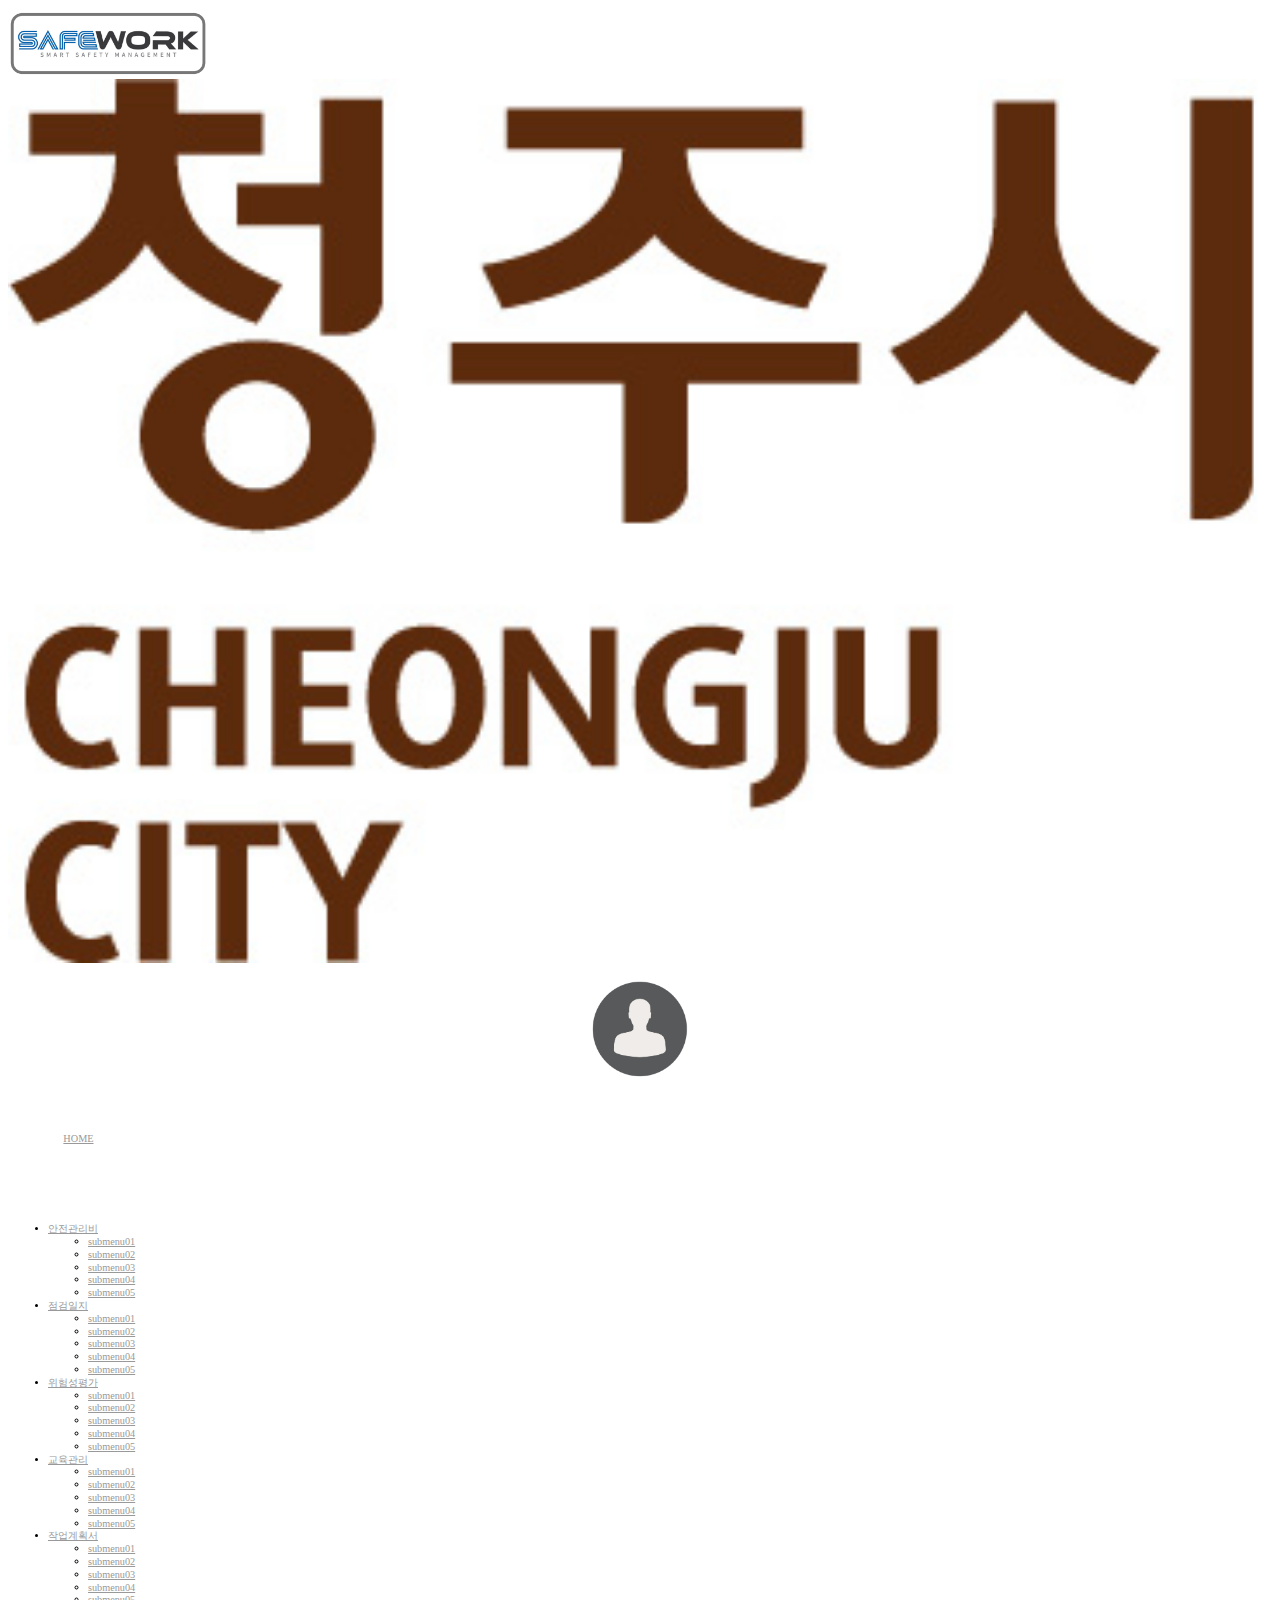
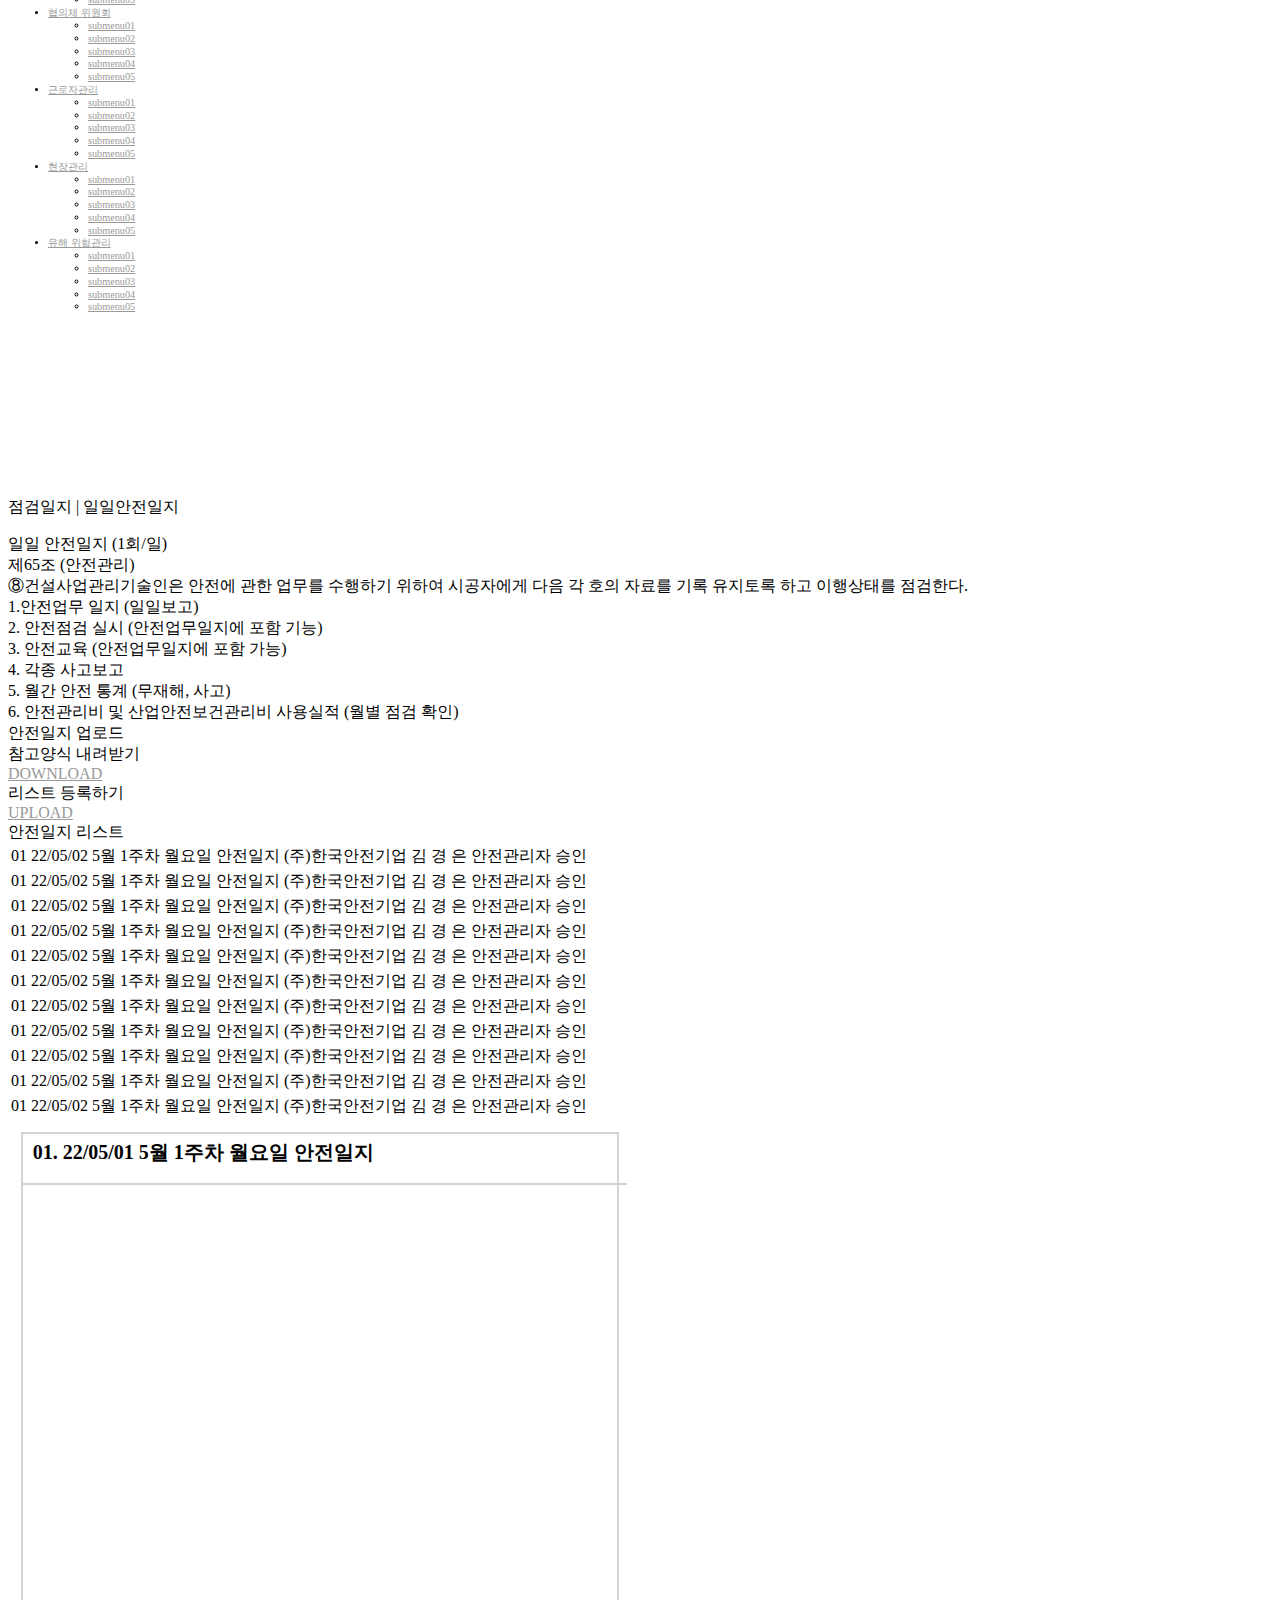
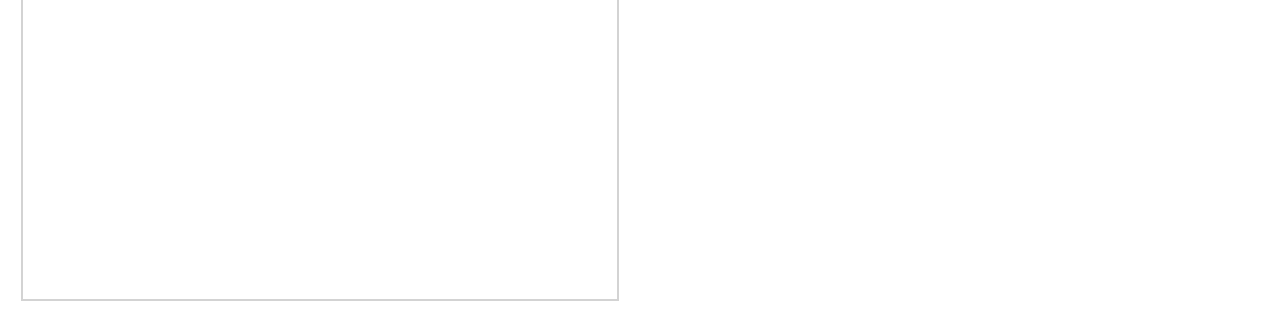
==== html/Appointment_appointment.html @ c2ada9cd "Add files via upload" ====
<html>
<head>
	<link rel="stylesheet" href="../css/style_nav.css">
	<link rel="stylesheet" href="../css/style_info1.css">
	<link rel="stylesheet" href="../css/style_info2.css">
<style>
</style>
</head>
<body>
	<div class="layout">
		<div class="top">
			<a href="../html/main.html"><img src="../img/logo.png" width="200px"></a>
			<img src="../img/CI.jpg" height="100%">
		</div>
		<div class="main">
			<div class="left-menu">
				<div class="profile">
					<img src="../img/profile.png" alt="profile_picture">
					<h3>(주)한국안전기업</h3>
				</div>
				<div class="nav1">
					<ul>
						<a href="../html/main.html">HOME</a>
						<p>공지사항</p>
						<p>법령분석</p>
					</ul>
				</div>
				<div class="nav2">
					<ul class="menu">
						<li>
						  <a href="../html/Appointment_appointment.html">안전관리비</a>
						  <ul class="submenu">
							<li><a href="#">submenu01</a></li>
							<li><a href="#">submenu02</a></li>
							<li><a href="#">submenu03</a></li>
							<li><a href="#">submenu04</a></li>
							<li><a href="#">submenu05</a></li>
						  </ul>
						</li>
						<li>
						  <a href="#">점검일지</a>
						  <ul class="submenu">
							<li><a href="#">submenu01</a></li>
							<li><a href="#">submenu02</a></li>
							<li><a href="#">submenu03</a></li>
							<li><a href="#">submenu04</a></li>
							<li><a href="#">submenu05</a></li>
						  </ul>
						</li>
						<li>
						  <a href="#">위험성평가</a>
						  <ul class="submenu">
							<li><a href="#">submenu01</a></li>
							<li><a href="#">submenu02</a></li>
							<li><a href="#">submenu03</a></li>
							<li><a href="#">submenu04</a></li>
							<li><a href="#">submenu05</a></li>
						  </ul>
						</li>
						<li>
						  <a href="#">교육관리</a>
						  <ul class="submenu">
							<li><a href="#">submenu01</a></li>
							<li><a href="#">submenu02</a></li>
							<li><a href="#">submenu03</a></li>
							<li><a href="#">submenu04</a></li>
							<li><a href="#">submenu05</a></li>
						  </ul>
						</li>
						<li>
						  <a href="#">작업계획서</a>
						  <ul class="submenu">
							<li><a href="#">submenu01</a></li>
							<li><a href="#">submenu02</a></li>
							<li><a href="#">submenu03</a></li>
							<li><a href="#">submenu04</a></li>
							<li><a href="#">submenu05</a></li>
						  </ul>
						</li>
						<li>
							<a href="#">협의체 위원회</a>
							<ul class="submenu">
							  <li><a href="#">submenu01</a></li>
							  <li><a href="#">submenu02</a></li>
							  <li><a href="#">submenu03</a></li>
							  <li><a href="#">submenu04</a></li>
							  <li><a href="#">submenu05</a></li>
							</ul>
						  </li>
						  <li>
							<a href="#">근로자관리</a>
							<ul class="submenu">
							  <li><a href="#">submenu01</a></li>
							  <li><a href="#">submenu02</a></li>
							  <li><a href="#">submenu03</a></li>
							  <li><a href="#">submenu04</a></li>
							  <li><a href="#">submenu05</a></li>
							</ul>
						  </li>
						  <li>
							<a href="#">현장관리</a>
							<ul class="submenu">
							  <li><a href="#">submenu01</a></li>
							  <li><a href="#">submenu02</a></li>
							  <li><a href="#">submenu03</a></li>
							  <li><a href="#">submenu04</a></li>
							  <li><a href="#">submenu05</a></li>
							</ul>
						  </li>
						  <li>
							<a href="#">유해 위험관리</a>
							<ul class="submenu">
							  <li><a href="#">submenu01</a></li>
							  <li><a href="#">submenu02</a></li>
							  <li><a href="#">submenu03</a></li>
							  <li><a href="#">submenu04</a></li>
							  <li><a href="#">submenu05</a></li>
							</ul>
						  </li>
					  </ul>
				</div>
			</div>
			<div class="content">
				<div class="comment">
					<p>점검일지 | 일일안전일지</p>
				</div>
				<div class="info1">
					<div class="law">
						<div class="title">
							일일 안전일지 (1회/일)
						</div>
						<div class="contents">
							제65조 (안전관리)<br>
							&#9319;건설사업관리기술인은 안전에 관한 업무를 수행하기 위하여 시공자에게 다음 각 호의 자료를 기록 유지토록 하고 이행상태를 점검한다.<br>
							1.<span>안전업무 일지 (일일보고)</span><br>
							2. 안전점검 실시 (안전업무일지에 포함 기능)<br>
							3. 안전교육 (안전업무일지에 포함 가능)<br>
							4. 각종 사고보고<br>
							5. 월간 안전 통계 (무재해, 사고)<br>
							6. 안전관리비 및 산업안전보건관리비 사용실적 (월별 점검 확인)<br>
						</div>
					</div>
					<div class=upload_download>
						<div class="title">
							안전일지 업로드
						</div>
						<div class="contents">
							<div class="btn1">
								참고양식 내려받기<br>
								<a href="이동할URL" class="button red small"><span>DOWNLOAD</span></a>
							</div>
							<div class="line"></div>
							<div class="btn2">
								리스트 등록하기<br>
								<a href="이동할URL" class="button red small"><span>UPLOAD</span></a>
							</div>
						</div>
					</div>
					<div class="list">
						<div class="title">
							안전일지 리스트
						</div>
						<div class="contents">
							<table>
								<tr>
									<td class="number">01</td>
									<td class="day">22/05/02</td>
									<td class="document_title">5월 1주차 월요일 안전일지</td>
									<td class="company">(주)한국안전기업</td>
									<td class="writer">김 경 은</td>
									<td class="division">안전관리자</td>
									<td class="situation">승인</td>
								</tr>
								<tr>
									<td class="number">01</td>
									<td class="day">22/05/02</td>
									<td class="document_title">5월 1주차 월요일 안전일지</td>
									<td class="company">(주)한국안전기업</td>
									<td class="writer">김 경 은</td>
									<td class="division">안전관리자</td>
									<td class="situation">승인</td>
								</tr>
								<tr>
									<td class="number">01</td>
									<td class="day">22/05/02</td>
									<td class="document_title">5월 1주차 월요일 안전일지</td>
									<td class="company">(주)한국안전기업</td>
									<td class="writer">김 경 은</td>
									<td class="division">안전관리자</td>
									<td class="situation">승인</td>
								</tr>
								<tr>
									<td class="number">01</td>
									<td class="day">22/05/02</td>
									<td class="document_title">5월 1주차 월요일 안전일지</td>
									<td class="company">(주)한국안전기업</td>
									<td class="writer">김 경 은</td>
									<td class="division">안전관리자</td>
									<td class="situation">승인</td>
								</tr>
								<tr>
									<td class="number">01</td>
									<td class="day">22/05/02</td>
									<td class="document_title">5월 1주차 월요일 안전일지</td>
									<td class="company">(주)한국안전기업</td>
									<td class="writer">김 경 은</td>
									<td class="division">안전관리자</td>
									<td class="situation">승인</td>
								</tr>
								<tr>
									<td class="number">01</td>
									<td class="day">22/05/02</td>
									<td class="document_title">5월 1주차 월요일 안전일지</td>
									<td class="company">(주)한국안전기업</td>
									<td class="writer">김 경 은</td>
									<td class="division">안전관리자</td>
									<td class="situation">승인</td>
								</tr>
								<tr>
									<td class="number">01</td>
									<td class="day">22/05/02</td>
									<td class="document_title">5월 1주차 월요일 안전일지</td>
									<td class="company">(주)한국안전기업</td>
									<td class="writer">김 경 은</td>
									<td class="division">안전관리자</td>
									<td class="situation">승인</td>
								</tr>
								<tr>
									<td class="number">01</td>
									<td class="day">22/05/02</td>
									<td class="document_title">5월 1주차 월요일 안전일지</td>
									<td class="company">(주)한국안전기업</td>
									<td class="writer">김 경 은</td>
									<td class="division">안전관리자</td>
									<td class="situation">승인</td>
								</tr>
								<tr>
									<td class="number">01</td>
									<td class="day">22/05/02</td>
									<td class="document_title">5월 1주차 월요일 안전일지</td>
									<td class="company">(주)한국안전기업</td>
									<td class="writer">김 경 은</td>
									<td class="division">안전관리자</td>
									<td class="situation">승인</td>
								</tr>
								<tr>
									<td class="number">01</td>
									<td class="day">22/05/02</td>
									<td class="document_title">5월 1주차 월요일 안전일지</td>
									<td class="company">(주)한국안전기업</td>
									<td class="writer">김 경 은</td>
									<td class="division">안전관리자</td>
									<td class="situation">승인</td>
								</tr>
								<tr>
									<td class="number">01</td>
									<td class="day">22/05/02</td>
									<td class="document_title">5월 1주차 월요일 안전일지</td>
									<td class="company">(주)한국안전기업</td>
									<td class="writer">김 경 은</td>
									<td class="division">안전관리자</td>
									<td class="situation">승인</td>
								</tr>
							</table>
						</div>
					</div>
				</div>
				<div class="info2">
					<div class="drawing">
						<div class="title">
							01. 22/05/01 5월 1주차 월요일 안전일지
						</div>
						<div class="contents">
							<iframe id="drawing" src="../file/test.pdf"frameborder=0 framespacing=0 marginheight=0 marginwidth=0 scrolling=yes vspace=0></iframe>
						</div>
					</div>
				</div>
			</div>
		</div>
	</div>
</body>
</html>
---- css/style_nav.css ----
.main .left-menu .profile{
		text-align: center;
		height: 11vw;
		margin: 0 auto;
	}
	.profile > img{
		margin: 1vw;
		width: 8vw;
	  }
	.profile > h3{
		color: #ffffff;
		font-weight: 400;
		font-size: 1vw;
	}
	.left-menu .nav1{
		padding-left:1.2vw;
		padding-top: 1vw;
		line-height: 1.9vw;
		text-align: left;
		font-weight: 350;
		font-size: 0.8vw;
		color: #ffffff;
		height: 6.5vw;
		position: relative;
	}
	.nav1 .a{
		margin-top: 0.1vh;
		position: relative;
	}
	.nav1 .p{
		margin-top: 0.1vh;
	}
	a:link { color:#999999; }
	a:visited { color:#999999; }
	a:hover{color:#00baff;}
	.left-menu .nav2{
		height: 68vw;
	}
	.menu{
		padding-top: 1vw;
		line-height: 1vw;
		text-align: left;
		font-weight: 350;
		font-size: 0.8vw;
		position: relative;
	}
	.menu > a{
		padding-left: 1vw;
		padding-bottom: 1vw;
	}
	.menu > p{
		padding-left: 1vw;
		color:#ffffff;
		cursor: Pointer;
	}
	.menu .hide{
		text-align: left;
		font-weight: 350;
		font-size: 0.8vw;
		background-color: #3c3d4e;
		position: relative;
	}
	.hide > li{
		padding-left: 1vw;
		padding-top: 0.5vw;
	}
---- css/style_info1.css ----
.con3{
    width: 87vw;
    margin: 0.5vw 0vw 0vw 2vw;
    height: 3vw;
    border: solid 1px #d3d3d3;
    background-color: #ffffff;
    font-size: 1vw;
}
.main1{
    margin: 0vw 1vw 0vw 2vw;
    width: 88vw;
    height: 42.5vw;
    font-size: 1vw;
}
.con4{
    margin: 0.5vw 0vw 0vw 0vw;
    float: left;
    width: 43vw;
    height: 3vw;
    border: solid 1px #d3d3d3;
    background-color: #ffffff;
    font-size: 1vw;
}
.con5{
    margin: 0.5vw 0vw 0vw 1vw;
    float: left;
    width: 43vw;
    height: 3vw;
    border: solid 1px #d3d3d3;
    background-color: #ffffff;
    font-size: 1vw;
}
.con6{
    float: left;
    margin: 0.5vw 0vw 0vw 0vw;
    width: 43vw;
    height: 18vw;
    border: solid 1px #d3d3d3;
    background-color: #ffffff;
    font-size: 1vw;
}
.con7{
    float: left;
    margin: 0.5vw 0vw 0vw 1vw;
    width: 43vw;
    height: 18vw;
    border: solid 1px #d3d3d3;
    background-color: #ffffff;
    font-size: 1vw;
}
.con8{
    float: left;
    margin: 0.5vw 0vw 0vw 0vw;
    width: 43vw;
    height: 20vw;
    border: solid 1px #d3d3d3;
    background-color: #ffffff;
    font-size: 1vw;
}
.main2{
    float: left;
    margin: 0.5vw 0vw 0vw 1vw;
    width: 43vw;
    height: 20vw;
    font-size: 1vw;
}
.con9{
    width: 43vw;
    height: 9.75vw;
    border: solid 1px #d3d3d3;
    background-color: #ffffff;
    font-size: 1vw;
}
.con10{ 
    margin: 0.5vw 0vw 0vw 0vw;
    width: 43vw;
    height: 9.75vw;
    border: solid 1px #d3d3d3;
    background-color: #ffffff;
    font-size: 1vw;
}
---- css/style_info2.css ----
.main .content .info2{
    float: left;
    width: 50%;
    height: 92%;
}
.info2 .data1{
    width: 94%;
    height: 44%;
    border: 2px solid #d3d3d3;
    margin: 2% 4% 2% 2%;
    background-color: #ffffff;
}
.info2 .data2{
    width: 94%;
    height: 44%;
    border: 2px solid #d3d3d3;
    margin: 2% 4% 4% 2%;
    background-color: #ffffff;
}
.info2 .data1 .text{
    width: 100%;
    height: 10%;
}
.info2 .data2 .text{
    width: 100%;
    height: 10%;
}
.info2 .data1 .icon{
    width: 100%;
    height: 10%;
}	
.info2 .data2 .icon{
    width: 100%;
    height: 10%;
}
.info2 .data1 .summary{
    float: left;
    width: 46.5%;
    height: 90%;
}
.info2 .data1 .line{
    float: left;
    width: 4%;
    margin-top: 2%;
    height: 80%;
    border-left : 2px solid #dcdcdc;
}
.info2 .data1 .chart{
    float: left;
    width: 46.5%;
    height: 90%;
}
.data1 .img{
    width: 100%;
    height: 80%;
}
.img > img{
    padding-top: 5%;
    margin: 5%;
    width: 90%;
}
.data1 .name{
    width: 100%;
    height: 20%;
    text-align : center;
    color: #777777;
    font-weight: bold;
    font-size: 20px;
}
.chart .chart_data{
    width: 100%;
    height: 80%;
    padding-top: 20px;
}
.chart_data .document{
    text-align : center;
    font-size: 13px;
    font-weight: bold;
    padding: 3px;
}
.chart_data .essential{
    text-align : center;
    font-weight: bold;
    font-size: 13px;
    padding-left:10px;
    padding-right:10px;
}
.chart_data .recommend{
    text-align : left;
    font-weight: bold;
    font-size: 13px;
}
.chart .day{
    width: 100%;
    height: 20%;
    font-size: 20px;
    font-weight: bold;
    text-align: right;
    color : #777777;
}
.day_span{
    color : #6cb77e;
}
.info2 .data2 .chart1{
    float: left;
    width: 40%;
    height: 90%;
}
.info2 .data2 .line{
    float: left;
    width: 4%;
    margin-top: 2%;
    height: 80%;
    border-left : 2px solid #dcdcdc;
}
.info2 .data2 .chart2{
    float: left;
    width: 56%;
    height: 90%;
}
.data2 .chart2 > table{
    width: 100%;
    height: 90%;
    padding: 10px;
}
.chart2 > table .in_charge{
    text-align : left;
    font-weight: bold;
    font-size: 13px;
}
.chart2 > table .contents{
    text-align : center;
    font-weight: bold;
    font-size: 13px;
}
.chart2 > table .date{
    text-align : center;
    font-weight: bold;
    font-size: 13px;
}
.chart2 > table .day_of_the_week{
    text-align : center;
    font-weight: bold;
    font-size: 13px;
}
.data2 .chart2 .button{
    width: 100%;
    height: 10%;
    font-size: 20px;
    font-weight: bold;
    text-align: center;
    color : #777777;
}
.data2 .chart1 > table{
    width: 100%;
    height: 55%;
    padding: 10px;
}
.chart1 > table .division{
    font-weight: bold;
    text-align: center;
    color : #000000;
    
}
.chart1 > table .company{
    font-weight: bold;
    text-align: left;
    color : #777777;
}
.chart1 > table .vaule{
    font-weight: bold;
    text-align: right;
    color : #777777;
}
.vaule .day_span{
    font-size: 20px;
    font-weight: bold;
    color : #777777;
}
.info2 .drawing{
    width: 94%;
    height: 94%;
    border: 2px solid #d3d3d3;
    margin: 2% 4% 4% 2%;
    background-color: #ffffff;
}
.info2 .title{
    width: 100%;
    height: 5%;
    border-bottom: 2px solid #d3d3d3;
    padding: 5px 0px 5px 10px;
    font-weight: bold;
    font-size: 20px;
}
.info2 .contents{
    width: 100%;
    height: 95%;
}
#drawing {
    padding: 10px;
    width: 100%;
    height: 100%;
}
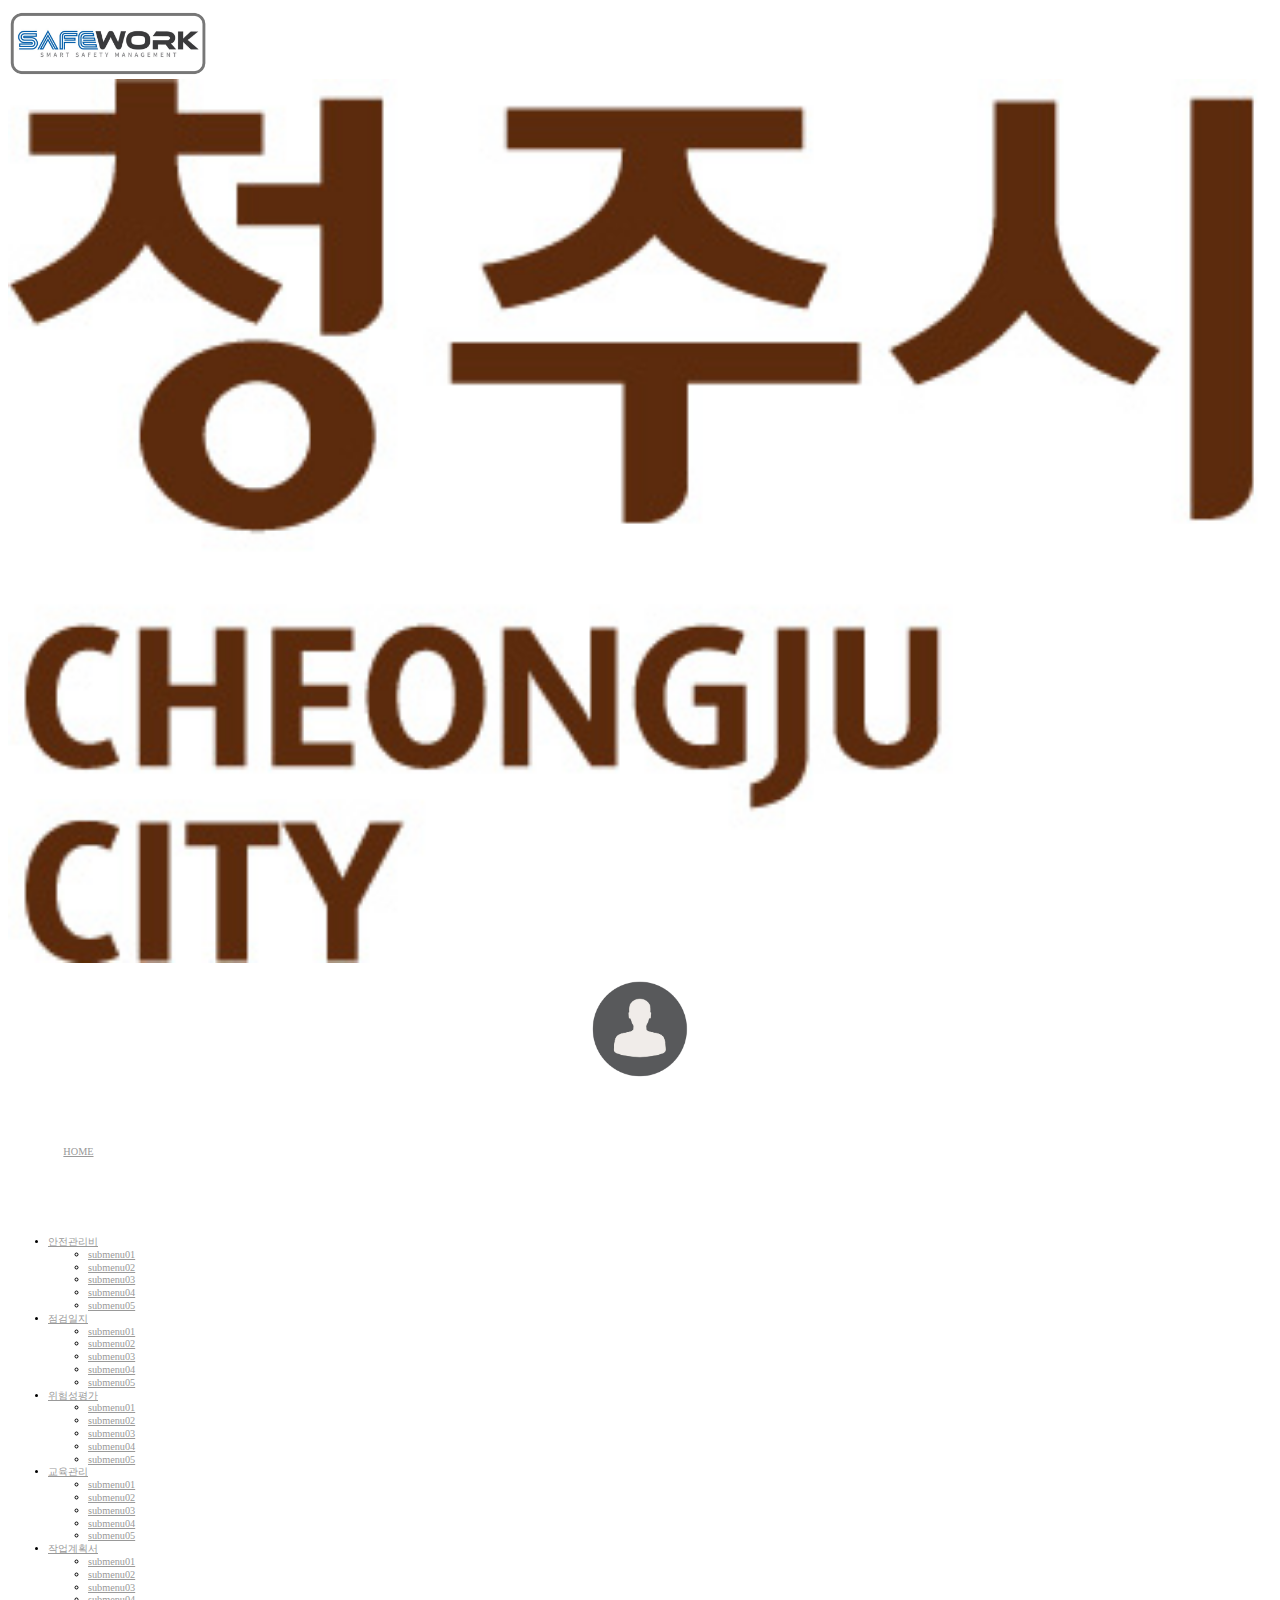
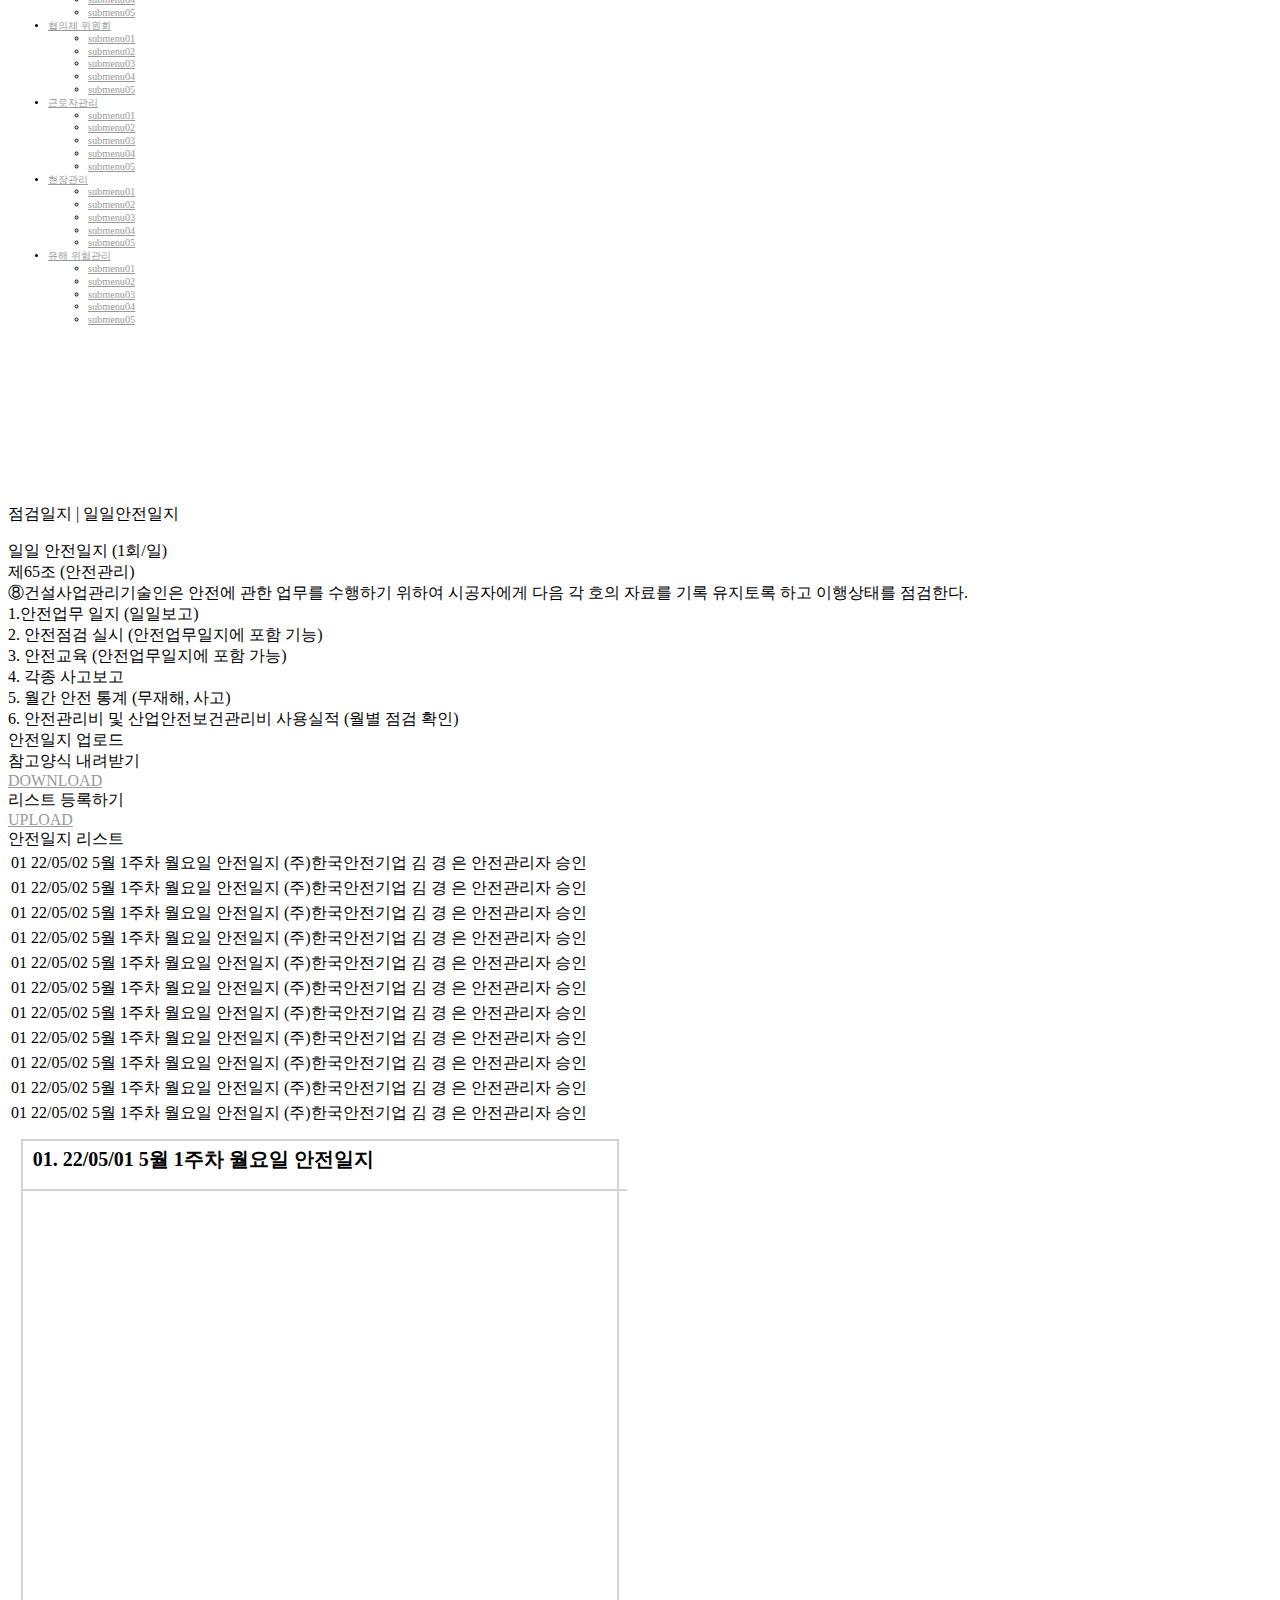
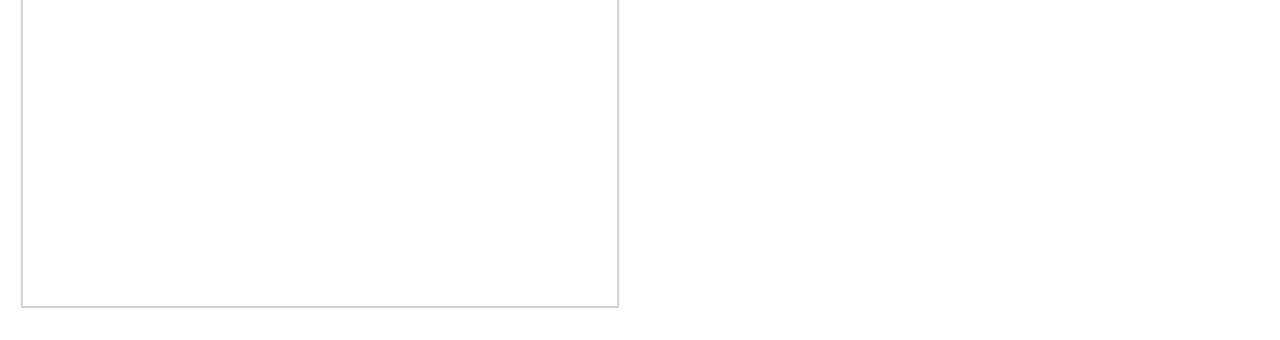
==== commit b00c193d: "2022/09/27 db세팅 완료" ====
--- a/css/style_nav.css
+++ b/css/style_nav.css
@@ -1,12 +1,13 @@
 
 	.main .left-menu .profile{
 		text-align: center;
-		height: 11vw;
+		height: 12vw;
 		margin: 0 auto;
 	}
 	.profile > img{
-		margin: 1vw;
+		margin: 1%;
 		width: 8vw;
+		max-width : 100%
 	  }
 	.profile > h3{
 		color: #ffffff;
@@ -51,16 +52,21 @@
 	}
 	.menu > p{
 		padding-left: 1vw;
+		padding-bottom: 0.5vw;		
 		color:#ffffff;
 		cursor: Pointer;
 	}
 	.menu .hide{
+		display:none;
 		text-align: left;
 		font-weight: 350;
 		font-size: 0.8vw;
 		background-color: #3c3d4e;
 		position: relative;
 	}
+	.hide.active {
+		display:flex;
+	   }
 	.hide > li{
 		padding-left: 1vw;
 		padding-top: 0.5vw;
--- a/css/style_info1.css
+++ b/css/style_info1.css
@@ -1,5 +1,5 @@
 .con3{
-    width: 87vw;
+    width: 85vw;
     margin: 0.5vw 0vw 0vw 2vw;
     height: 3vw;
     border: solid 1px #d3d3d3;
@@ -8,23 +8,24 @@
 }
 .main1{
     margin: 0vw 1vw 0vw 2vw;
-    width: 88vw;
+    width: 85vw;
     height: 42.5vw;
     font-size: 1vw;
 }
 .con4{
     margin: 0.5vw 0vw 0vw 0vw;
     float: left;
-    width: 43vw;
+    width: 42vw;
     height: 3vw;
     border: solid 1px #d3d3d3;
     background-color: #ffffff;
     font-size: 1vw;
+    overflow-x: hidden;
 }
 .con5{
     margin: 0.5vw 0vw 0vw 1vw;
     float: left;
-    width: 43vw;
+    width: 42vw;
     height: 3vw;
     border: solid 1px #d3d3d3;
     background-color: #ffffff;
@@ -33,7 +34,7 @@
 .con6{
     float: left;
     margin: 0.5vw 0vw 0vw 0vw;
-    width: 43vw;
+    width: 42vw;
     height: 18vw;
     border: solid 1px #d3d3d3;
     background-color: #ffffff;
@@ -42,7 +43,7 @@
 .con7{
     float: left;
     margin: 0.5vw 0vw 0vw 1vw;
-    width: 43vw;
+    width: 42vw;
     height: 18vw;
     border: solid 1px #d3d3d3;
     background-color: #ffffff;
@@ -51,7 +52,7 @@
 .con8{
     float: left;
     margin: 0.5vw 0vw 0vw 0vw;
-    width: 43vw;
+    width: 42vw;
     height: 20vw;
     border: solid 1px #d3d3d3;
     background-color: #ffffff;
@@ -60,12 +61,12 @@
 .main2{
     float: left;
     margin: 0.5vw 0vw 0vw 1vw;
-    width: 43vw;
+    width: 42vw;
     height: 20vw;
     font-size: 1vw;
 }
 .con9{
-    width: 43vw;
+    width: 42vw;
     height: 9.75vw;
     border: solid 1px #d3d3d3;
     background-color: #ffffff;
@@ -73,9 +74,92 @@
 }
 .con10{ 
     margin: 0.5vw 0vw 0vw 0vw;
-    width: 43vw;
+    width: 42vw;
     height: 9.75vw;
     border: solid 1px #d3d3d3;
     background-color: #ffffff;
     font-size: 1vw;
 }
+p{
+    margin-top:10px;
+  }
+  .container{
+    width:100%;
+  }
+  .modal-btn-box{
+    width:100%;
+    text-align:center;
+  }
+  .modal-btn-box button{
+    display:inline-block;
+    width:150px;
+    height:50px;
+    background-color:#ffffff;
+    border:1px solid #e1e1e1;
+    cursor:pointer;
+    padding-top:8px;
+  }
+  .popup-wrap{
+    background-color:rgba(0,0,0,.3);
+    justify-content:center;
+    align-items:center;
+    position:fixed;
+    top:0;
+    left:0;
+    right:0;
+    bottom:0;
+    display:none;
+    padding:15px;
+  }
+  .popup{
+    width:100%;
+    max-width:80%;
+    height:40%;
+    background-color:#ffffff;
+    border-radius:10px;
+    overflow:hidden;
+    background-color:#264db5;
+    box-shadow: 5px 10px 10px 1px rgba(0,0,0,.3);
+  }
+  .popup-head{
+    width:100%;
+    height:20%;
+    display:flex;
+    align-items:center;
+    justify-content:center;
+  }
+  .head-title {
+      font-size: 38px;
+      font-weight: 700;
+      letter-spacing: -3px;
+      text-align: center;
+  }
+  .popup-body{
+    width:100%;
+    height:80%;
+    background-color:#ffffff;
+  }
+  .body-content{
+    width:100%;
+    padding:30px;
+  }
+  .body-contentbox{
+    word-break:break-word;
+    overflow-y:auto;
+    min-height:100%;
+    max-height:100%;
+  }
+  .popup-foot{
+    width:100%;
+    height:10%;
+  }
+  .pop-btn{
+    display:inline-flex;
+    width:33%;
+    height:100%;
+    float:left;
+    justify-content:center;
+    align-items:center;
+    color:#000000;
+    cursor:pointer;
+  }